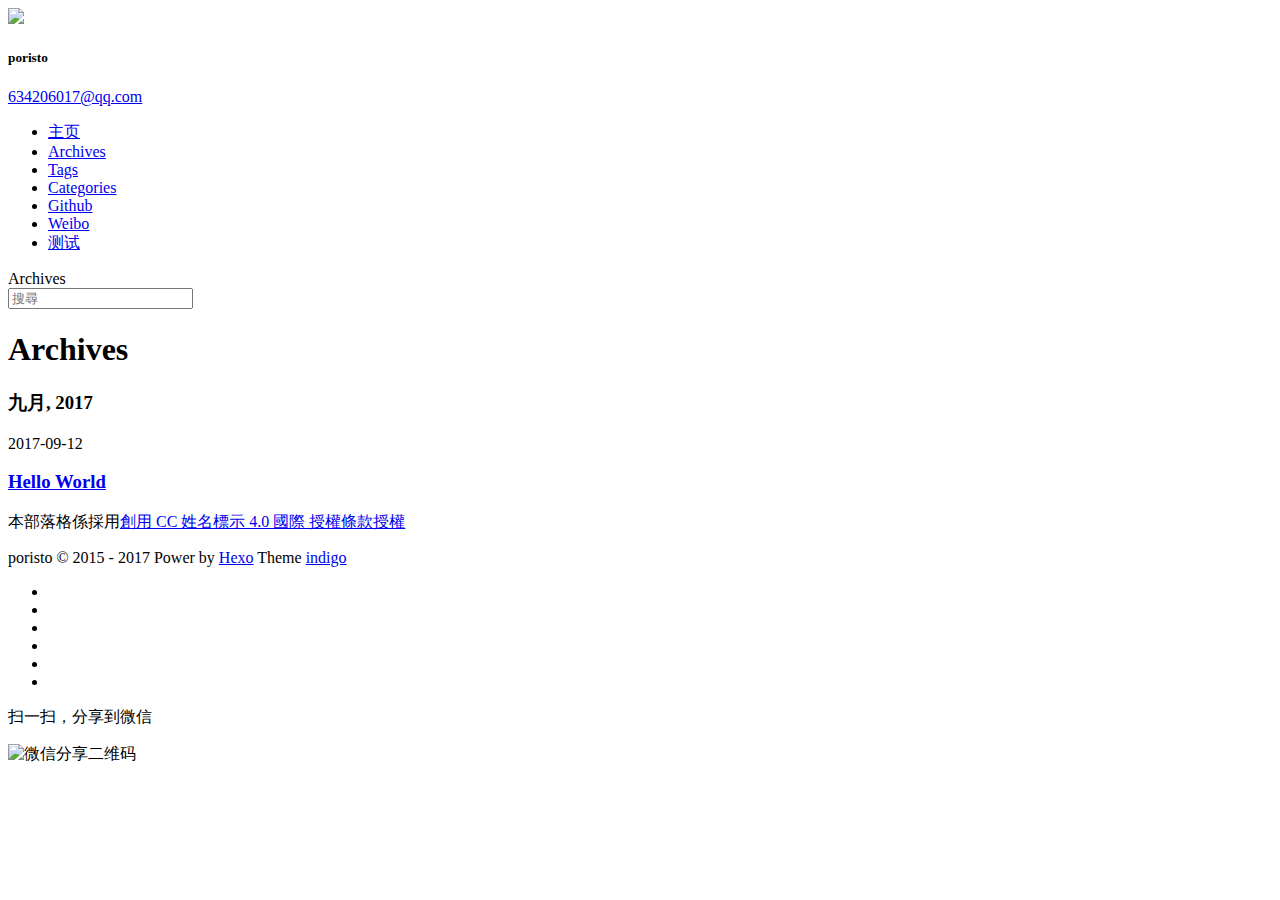
==== archives/index.html @ afafb1e9 "Site updated: 2017-09-12 17:11:13" ====
<!DOCTYPE html>
<html>
<head>
    

    

    



    <meta charset="utf-8">
    
    
    
    <title>Archives | Hexo</title>
    <meta name="viewport" content="width=device-width, initial-scale=1, maximum-scale=1">
    
    <meta name="theme-color" content="#3F51B5">
    
    
    <meta name="keywords" content="">
    <meta property="og:type" content="website">
<meta property="og:title" content="Hexo">
<meta property="og:url" content="https://poristo.github.io/archives/index.html">
<meta property="og:site_name" content="Hexo">
<meta property="og:locale" content="zh-TW">
<meta name="twitter:card" content="summary">
<meta name="twitter:title" content="Hexo">
    
    <link rel="shortcut icon" href="/blog/favicon.ico">
    <link rel="stylesheet" href="//unpkg.com/hexo-theme-material-indigo@latest/css/style.css">
    <script>window.lazyScripts=[]</script>

    <!-- custom head -->
    

</head>

<body>
    <div id="loading" class="active"></div>

    <aside id="menu"  >
  <div class="inner flex-row-vertical">
    <a href="javascript:;" class="header-icon waves-effect waves-circle waves-light" id="menu-off">
        <i class="icon icon-lg icon-close"></i>
    </a>
    <div class="brand-wrap" style="background-image:url(/blog/img/brand.jpg)">
      <div class="brand">
        <a href="/blog/" class="avatar waves-effect waves-circle waves-light">
          <img src="/blog/img/avatar.jpg">
        </a>
        <hgroup class="introduce">
          <h5 class="nickname">poristo</h5>
          <a href="mailto:634206017@qq.com" title="634206017@qq.com" class="mail">634206017@qq.com</a>
        </hgroup>
      </div>
    </div>
    <div class="scroll-wrap flex-col">
      <ul class="nav">
        
            <li class="waves-block waves-effect">
              <a href="/blog/"  >
                <i class="icon icon-lg icon-home"></i>
                主页
              </a>
            </li>
        
            <li class="waves-block waves-effect active">
              <a href="/blog/archives"  >
                <i class="icon icon-lg icon-archives"></i>
                Archives
              </a>
            </li>
        
            <li class="waves-block waves-effect">
              <a href="/blog/tags"  >
                <i class="icon icon-lg icon-tags"></i>
                Tags
              </a>
            </li>
        
            <li class="waves-block waves-effect">
              <a href="/blog/categories"  >
                <i class="icon icon-lg icon-th-list"></i>
                Categories
              </a>
            </li>
        
            <li class="waves-block waves-effect">
              <a href="https://github.com/yscoder" target="_blank" >
                <i class="icon icon-lg icon-github"></i>
                Github
              </a>
            </li>
        
            <li class="waves-block waves-effect">
              <a href="http://www.weibo.com/ysweb" target="_blank" >
                <i class="icon icon-lg icon-weibo"></i>
                Weibo
              </a>
            </li>
        
            <li class="waves-block waves-effect">
              <a href="/blog/custom"  >
                <i class="icon icon-lg icon-link"></i>
                测试
              </a>
            </li>
        
      </ul>
    </div>
  </div>
</aside>

    <main id="main">
        <header class="top-header" id="header">
    <div class="flex-row">
        <a href="javascript:;" class="header-icon waves-effect waves-circle waves-light on" id="menu-toggle">
          <i class="icon icon-lg icon-navicon"></i>
        </a>
        <div class="flex-col header-title ellipsis">Archives</div>
        
        <div class="search-wrap" id="search-wrap">
            <a href="javascript:;" class="header-icon waves-effect waves-circle waves-light" id="back">
                <i class="icon icon-lg icon-chevron-left"></i>
            </a>
            <input type="text" id="key" class="search-input" autocomplete="off" placeholder="搜尋">
            <a href="javascript:;" class="header-icon waves-effect waves-circle waves-light" id="search">
                <i class="icon icon-lg icon-search"></i>
            </a>
        </div>
        
        
        <a href="javascript:;" class="header-icon waves-effect waves-circle waves-light" id="menuShare">
            <i class="icon icon-lg icon-share-alt"></i>
        </a>
        
    </div>
</header>
<header class="content-header archives-header">

    <div class="container fade-scale">
        <h1 class="title">Archives</h1>
        <h5 class="subtitle">
            
        </h5>
    </div>

    


</header>

<div class="container body-wrap fade">
    

    
            
            <h3 class="archive-separator">九月, 2017</h3>
            <div class="waterfall">
    

        <div class="waterfall-item">
  <article class="article-card archive-article">
    <div class="post-meta">
      <time class="post-time" title="2017-09-12 16:52:38" datetime="2017-09-12T08:52:38.663Z"  itemprop="datePublished">2017-09-12</time>

      


    </div>
    


  
    <h3 class="post-title" itemprop="name">
      <a class="post-title-link" href="/blog/2017/09/12/hello-world/">Hello World</a>
    </h3>
  



    
  </article>
</div>

    
    </div>

    
</div>

        <footer class="footer">
    <div class="top">
        
<p>
    <span id="busuanzi_container_site_uv" style='display:none'>
        站点总访客数：<span id="busuanzi_value_site_uv"></span>
    </span>
    <span id="busuanzi_container_site_pv" style='display:none'>
        站点总访问量：<span id="busuanzi_value_site_pv"></span>
    </span>
</p>


        <p>
            
            <span>本部落格係採用<a rel="license" href="https://creativecommons.org/licenses/by/4.0/deed.zh_TW">創用 CC 姓名標示 4.0 國際 授權條款授權</a></span>
        </p>
    </div>
    <div class="bottom">
        <p><span>poristo &copy; 2015 - 2017</span>
            <span>
                
                Power by <a href="http://hexo.io/" target="_blank">Hexo</a> Theme <a href="https://github.com/yscoder/hexo-theme-indigo" target="_blank">indigo</a>
            </span>
        </p>
    </div>
</footer>

    </main>
    <div class="mask" id="mask"></div>
<a href="javascript:;" id="gotop" class="waves-effect waves-circle waves-light"><span class="icon icon-lg icon-chevron-up"></span></a>



<div class="global-share" id="globalShare">
    <ul class="reset share-icons">
      <li>
        <a class="weibo share-sns" target="_blank" href="http://service.weibo.com/share/share.php?url=https://poristo.github.io/archives/&title=Hexo&pic=https://poristo.github.io/img/avatar.jpg" data-title="微博">
          <i class="icon icon-weibo"></i>
        </a>
      </li>
      <li>
        <a class="weixin share-sns wxFab" href="javascript:;" data-title="微信">
          <i class="icon icon-weixin"></i>
        </a>
      </li>
      <li>
        <a class="qq share-sns" target="_blank" href="http://connect.qq.com/widget/shareqq/index.html?url=https://poristo.github.io/archives/&title=Hexo&source=" data-title=" QQ">
          <i class="icon icon-qq"></i>
        </a>
      </li>
      <li>
        <a class="facebook share-sns" target="_blank" href="https://www.facebook.com/sharer/sharer.php?u=https://poristo.github.io/archives/" data-title=" Facebook">
          <i class="icon icon-facebook"></i>
        </a>
      </li>
      <li>
        <a class="twitter share-sns" target="_blank" href="https://twitter.com/intent/tweet?text=Hexo&url=https://poristo.github.io/archives/&via=https://poristo.github.io" data-title=" Twitter">
          <i class="icon icon-twitter"></i>
        </a>
      </li>
      <li>
        <a class="google share-sns" target="_blank" href="https://plus.google.com/share?url=https://poristo.github.io/archives/" data-title=" Google+">
          <i class="icon icon-google-plus"></i>
        </a>
      </li>
    </ul>
 </div>


<div class="page-modal wx-share" id="wxShare">
    <a class="close" href="javascript:;"><i class="icon icon-close"></i></a>
    <p>扫一扫，分享到微信</p>
    <img src="//api.qrserver.com/v1/create-qr-code/?data=https://poristo.github.io/archives/" alt="微信分享二维码">
</div>




    <script src="//cdn.bootcss.com/node-waves/0.7.4/waves.min.js"></script>
<script>
var BLOG = { ROOT: '/blog/', SHARE: true, REWARD: false };


</script>

<script src="//unpkg.com/hexo-theme-material-indigo@latest/js/main.min.js"></script>


<div class="search-panel" id="search-panel">
    <ul class="search-result" id="search-result"></ul>
</div>
<template id="search-tpl">
<li class="item">
    <a href="{path}" class="waves-block waves-effect">
        <div class="title ellipsis" title="{title}">{title}</div>
        <div class="flex-row flex-middle">
            <div class="tags ellipsis">
                {tags}
            </div>
            <time class="flex-col time">{date}</time>
        </div>
    </a>
</li>
</template>

<script src="//unpkg.com/hexo-theme-material-indigo@latest/js/search.min.js" async></script>






<script async src="//dn-lbstatics.qbox.me/busuanzi/2.3/busuanzi.pure.mini.js"></script>



<script>
(function() {
    var OriginTitile = document.title, titleTime;
    document.addEventListener('visibilitychange', function() {
        if (document.hidden) {
            document.title = '死鬼去哪里了！';
            clearTimeout(titleTime);
        } else {
            document.title = '(つェ⊂)咦!又好了!';
            titleTime = setTimeout(function() {
                document.title = OriginTitile;
            },2000);
        }
    });
})();
</script>



</body>
</html>
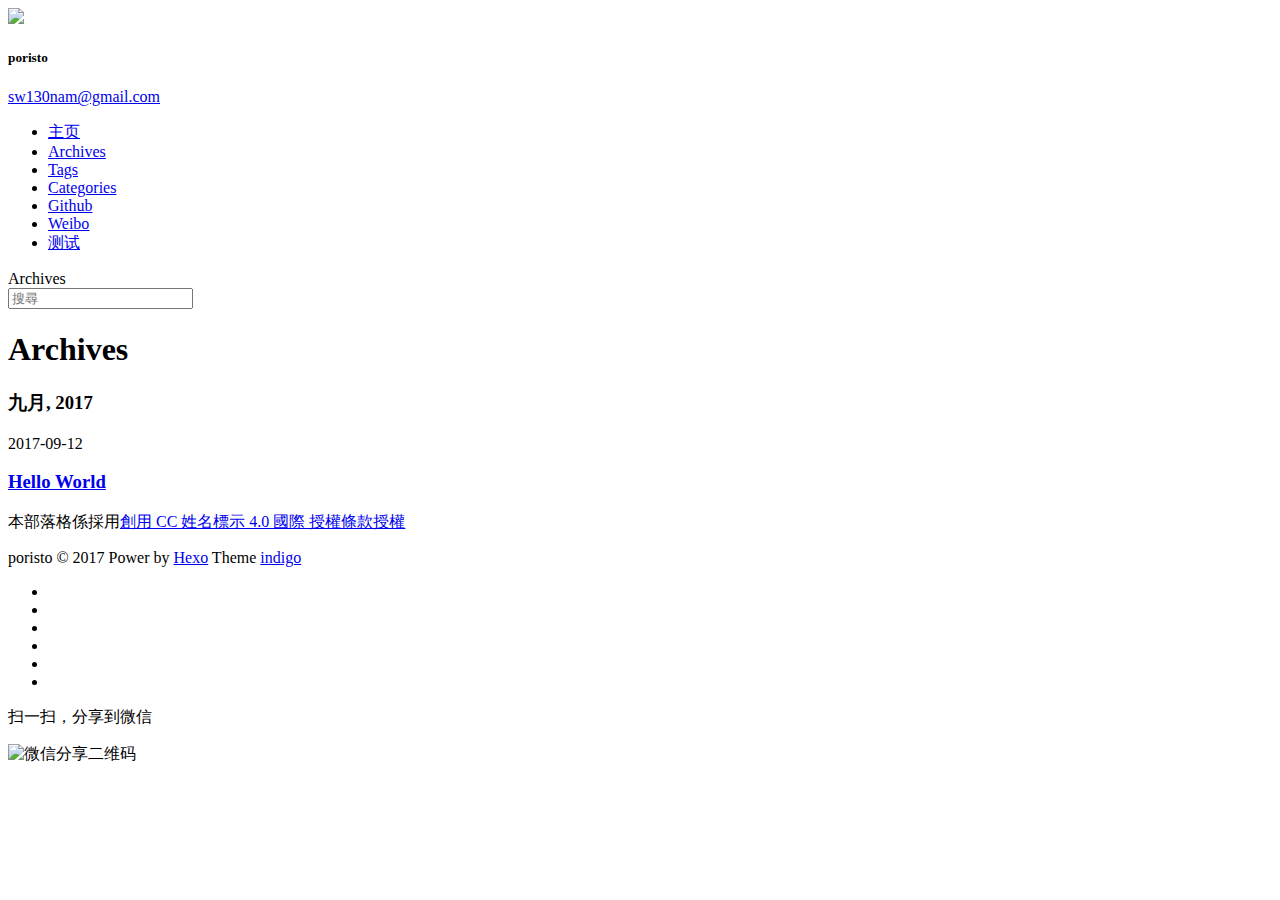
==== commit ee180006: "Site updated: 2017-09-12 18:21:41" ====
--- a/archives/index.html
+++ b/archives/index.html
@@ -52,7 +52,7 @@
         </a>
         <hgroup class="introduce">
           <h5 class="nickname">poristo</h5>
-          <a href="mailto:634206017@qq.com" title="634206017@qq.com" class="mail">634206017@qq.com</a>
+          <a href="mailto:sw130nam@gmail.com" title="sw130nam@gmail.com" class="mail">sw130nam@gmail.com</a>
         </hgroup>
       </div>
     </div>
@@ -88,14 +88,14 @@
             </li>
         
             <li class="waves-block waves-effect">
-              <a href="https://github.com/yscoder" target="_blank" >
+              <a href="https://github.com/poristo" target="_blank" >
                 <i class="icon icon-lg icon-github"></i>
                 Github
               </a>
             </li>
         
             <li class="waves-block waves-effect">
-              <a href="http://www.weibo.com/ysweb" target="_blank" >
+              <a href="https://www.weibo.com/2112832382" target="_blank" >
                 <i class="icon icon-lg icon-weibo"></i>
                 Weibo
               </a>
@@ -196,10 +196,10 @@
         
 <p>
     <span id="busuanzi_container_site_uv" style='display:none'>
-        站点总访客数：<span id="busuanzi_value_site_uv"></span>
+        total user views<span id="busuanzi_value_site_uv"></span>
     </span>
     <span id="busuanzi_container_site_pv" style='display:none'>
-        站点总访问量：<span id="busuanzi_value_site_pv"></span>
+        total page views<span id="busuanzi_value_site_pv"></span>
     </span>
 </p>
 
@@ -210,7 +210,7 @@
         </p>
     </div>
     <div class="bottom">
-        <p><span>poristo &copy; 2015 - 2017</span>
+        <p><span>poristo &copy; 2017</span>
             <span>
                 
                 Power by <a href="http://hexo.io/" target="_blank">Hexo</a> Theme <a href="https://github.com/yscoder/hexo-theme-indigo" target="_blank">indigo</a>
@@ -313,10 +313,10 @@
     var OriginTitile = document.title, titleTime;
     document.addEventListener('visibilitychange', function() {
         if (document.hidden) {
-            document.title = '死鬼去哪里了！';
+            document.title = 'poris.life';
             clearTimeout(titleTime);
         } else {
-            document.title = '(つェ⊂)咦!又好了!';
+            document.title = 'poris.life';
             titleTime = setTimeout(function() {
                 document.title = OriginTitile;
             },2000);
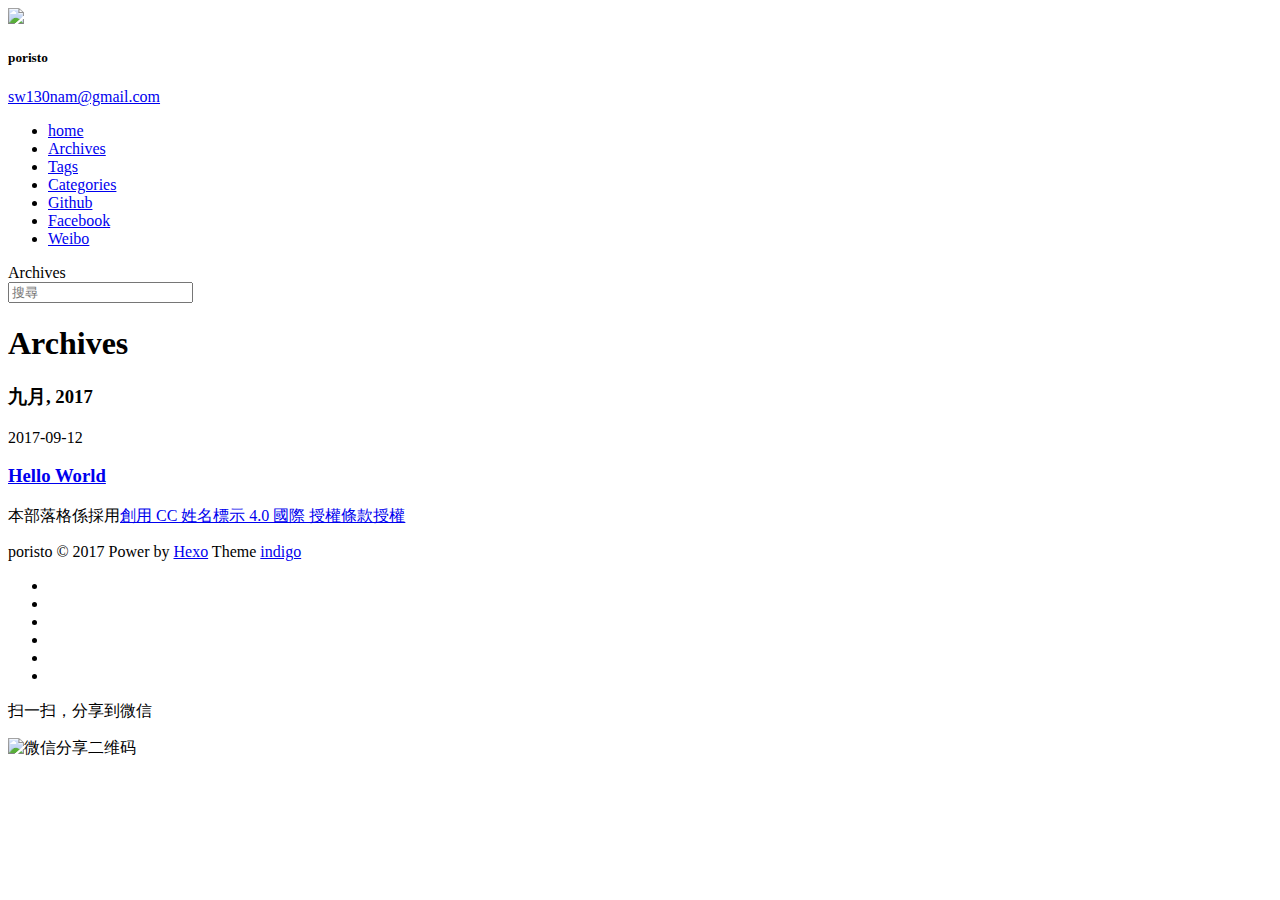
==== commit fdb3591f: "Site updated: 2017-09-12 18:32:31" ====
--- a/archives/index.html
+++ b/archives/index.html
@@ -2,6 +2,19 @@
 <html>
 <head>
     
+<!-- Google Analytics -->
+<script>
+  (function(i,s,o,g,r,a,m){i['GoogleAnalyticsObject']=r;i[r]=i[r]||function(){
+  (i[r].q=i[r].q||[]).push(arguments)},i[r].l=1*new Date();a=s.createElement(o),
+  m=s.getElementsByTagName(o)[0];a.async=1;a.src=g;m.parentNode.insertBefore(a,m)
+  })(window,document,'script','https://www.google-analytics.com/analytics.js','ga');
+
+  ga('create', 'UA-48257280-2', 'auto');
+  ga('send', 'pageview');
+
+</script>
+<!-- End Google Analytics -->
+
 
     
 
@@ -13,7 +26,7 @@
     
     
     
-    <title>Archives | Hexo</title>
+    <title>Archives | poris.life</title>
     <meta name="viewport" content="width=device-width, initial-scale=1, maximum-scale=1">
     
     <meta name="theme-color" content="#3F51B5">
@@ -21,12 +34,12 @@
     
     <meta name="keywords" content="">
     <meta property="og:type" content="website">
-<meta property="og:title" content="Hexo">
+<meta property="og:title" content="poris.life">
 <meta property="og:url" content="https://poristo.github.io/archives/index.html">
-<meta property="og:site_name" content="Hexo">
+<meta property="og:site_name" content="poris.life">
 <meta property="og:locale" content="zh-TW">
 <meta name="twitter:card" content="summary">
-<meta name="twitter:title" content="Hexo">
+<meta name="twitter:title" content="poris.life">
     
     <link rel="shortcut icon" href="/blog/favicon.ico">
     <link rel="stylesheet" href="//unpkg.com/hexo-theme-material-indigo@latest/css/style.css">
@@ -62,7 +75,7 @@
             <li class="waves-block waves-effect">
               <a href="/blog/"  >
                 <i class="icon icon-lg icon-home"></i>
-                主页
+                home
               </a>
             </li>
         
@@ -95,16 +108,16 @@
             </li>
         
             <li class="waves-block waves-effect">
+              <a href="https://www.facebook.com/PorisTo130" target="_blank" >
+                <i class="icon icon-lg icon-facebook"></i>
+                Facebook
+              </a>
+            </li>
+        
+            <li class="waves-block waves-effect">
               <a href="https://www.weibo.com/2112832382" target="_blank" >
                 <i class="icon icon-lg icon-weibo"></i>
                 Weibo
-              </a>
-            </li>
-        
-            <li class="waves-block waves-effect">
-              <a href="/blog/custom"  >
-                <i class="icon icon-lg icon-link"></i>
-                测试
               </a>
             </li>
         
@@ -196,10 +209,10 @@
         
 <p>
     <span id="busuanzi_container_site_uv" style='display:none'>
-        total user views<span id="busuanzi_value_site_uv"></span>
+        Site Unique visitor<span id="busuanzi_value_site_uv"></span>
     </span>
     <span id="busuanzi_container_site_pv" style='display:none'>
-        total page views<span id="busuanzi_value_site_pv"></span>
+        Site Page View<span id="busuanzi_value_site_pv"></span>
     </span>
 </p>
 
@@ -228,7 +241,7 @@
 <div class="global-share" id="globalShare">
     <ul class="reset share-icons">
       <li>
-        <a class="weibo share-sns" target="_blank" href="http://service.weibo.com/share/share.php?url=https://poristo.github.io/archives/&title=Hexo&pic=https://poristo.github.io/img/avatar.jpg" data-title="微博">
+        <a class="weibo share-sns" target="_blank" href="http://service.weibo.com/share/share.php?url=https://poristo.github.io/archives/&title=poris.life&pic=https://poristo.github.io/img/avatar.jpg" data-title="微博">
           <i class="icon icon-weibo"></i>
         </a>
       </li>
@@ -238,7 +251,7 @@
         </a>
       </li>
       <li>
-        <a class="qq share-sns" target="_blank" href="http://connect.qq.com/widget/shareqq/index.html?url=https://poristo.github.io/archives/&title=Hexo&source=" data-title=" QQ">
+        <a class="qq share-sns" target="_blank" href="http://connect.qq.com/widget/shareqq/index.html?url=https://poristo.github.io/archives/&title=poris.life&source=" data-title=" QQ">
           <i class="icon icon-qq"></i>
         </a>
       </li>
@@ -248,7 +261,7 @@
         </a>
       </li>
       <li>
-        <a class="twitter share-sns" target="_blank" href="https://twitter.com/intent/tweet?text=Hexo&url=https://poristo.github.io/archives/&via=https://poristo.github.io" data-title=" Twitter">
+        <a class="twitter share-sns" target="_blank" href="https://twitter.com/intent/tweet?text=poris.life&url=https://poristo.github.io/archives/&via=https://poristo.github.io" data-title=" Twitter">
           <i class="icon icon-twitter"></i>
         </a>
       </li>
@@ -271,6 +284,8 @@
 
 
     <script src="//cdn.bootcss.com/node-waves/0.7.4/waves.min.js"></script>
+
+
 <script>
 var BLOG = { ROOT: '/blog/', SHARE: true, REWARD: false };
 
